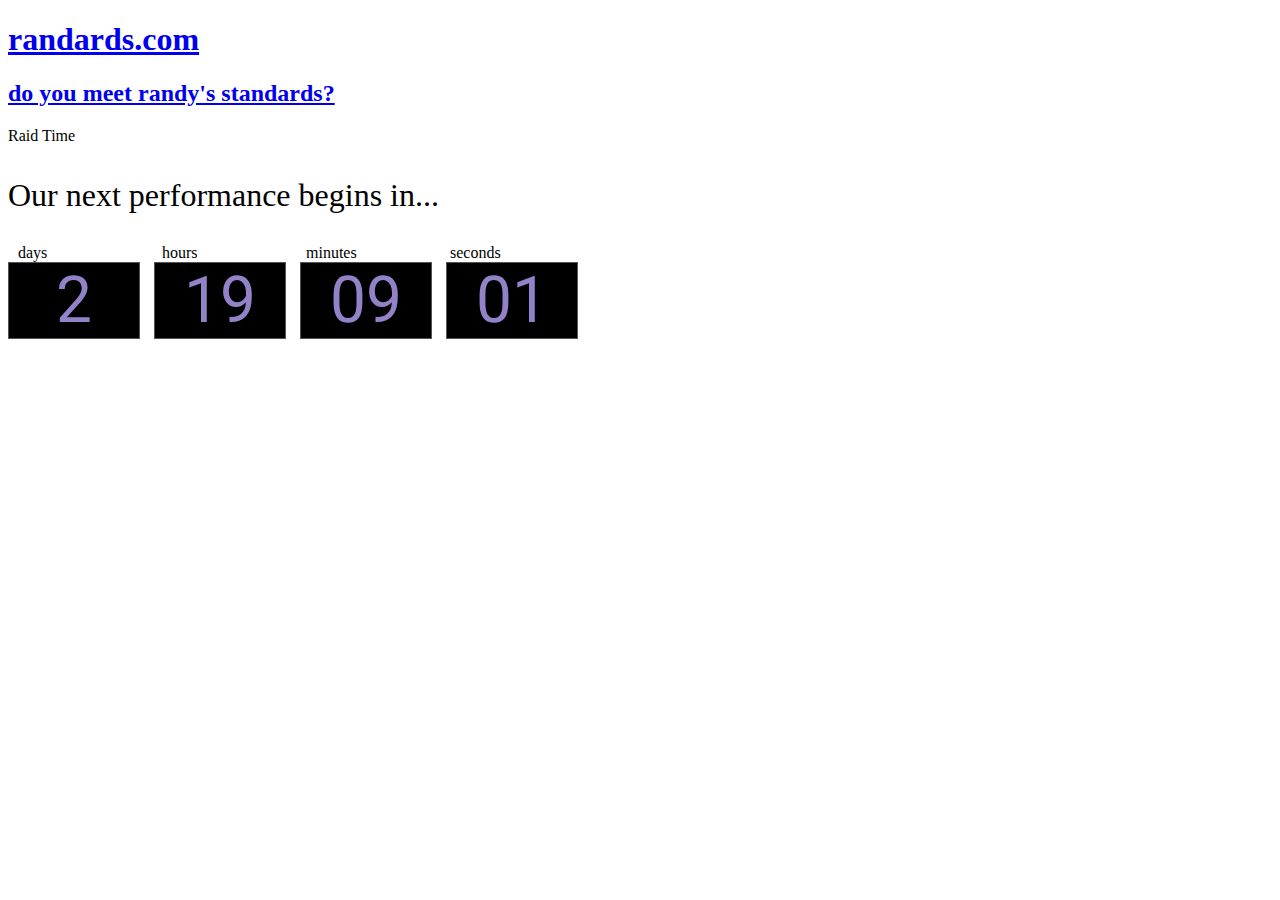
==== index.html @ 4eee9eed "Fix copy-past error." ====
<!DOCTYPE html>
<html>

<head>
    <meta charset="utf-8">
    <meta http-equiv="X-UA-Compatible" content="IE=edge">
    <meta name="viewport" content="width=device-width,initial-scale=1.0">
    <link rel="icon" href="/favicon.ico">

    <title>raid time</title>
    <link
        href="https://fonts.googleapis.com/css2?family=Josefin+Sans&family=Nunito&family=Open+Sans+Condensed:ital,wght@0,300;1,300&family=Roboto:wght@400;700&family=Shadows+Into+Light&display=swap"
        rel="stylesheet">
    <link rel="stylesheet" href="//randards.com/randards.css">
    <link rel="stylesheet" href="styles.css">
    <script src="moment.js"></script>

</head>

<body>
    <header>
        <div class="group">
            <div class="header-container">
                <div class="logo">
                    <a href="http://randards.com">
                        <h1 class="warlock">randards.com</h1>
                        <h2>do you meet randy's standards?</h2>
                    </a>
                </div>
                <div class="title">
                    Raid Time
                </div>
            </div>
        </div>
    </header>

    <section id="main">
        <div class="group">
            <p id="raidstart" class="hide">
                Our next performance begins in...
            </p>
            <p id="live" class="hide">
                We are on LIVE NOW for:
            </p>
            <div class="clock">
                <div class="labels">
                    <span class="days">days</span>
                    <span class="hours">hours</span>
                    <span class="minutes">minutes</span>
                    <span class="seconds">seconds</span>
                </div>
                <div class="timer">
                    <span id="days" class="days"></span>
                    <span id="hours" class="hours"></span>
                    <span id="minutes" class="minutes"></span>
                    <span id="seconds" class="seconds"></span>
                </div>
            </div>

        </div>
    </section>


    <script>
        function countdown() {
            let days, hours, minutes, seconds;
            var raidStatus = nextTimer();
            var endDate = new Date(raidStatus.time).getTime();

            if (isNaN(endDate)) {
                return;
            }

            setInterval(calculate, 100);

            function calculate() {
                var startDate, timeRemaining = new Date().getTime();

                if (raidStatus.active) {
                    document.getElementById("live").className = "show";
                    document.getElementById("raidstart").className = "hide";
                } else {
                    document.getElementById("live").className = "hide";
                    document.getElementById("raidstart").className = "show";
                }

                startDate = new Date().getTime();
                timeRemaining = parseInt((endDate - startDate) / 1000);

                if (timeRemaining >= 0) {
                    days = parseInt(timeRemaining / 86400);
                    timeRemaining = (timeRemaining % 86400);

                    hours = parseInt(timeRemaining / 3600);
                    timeRemaining = (timeRemaining % 3600);

                    minutes = parseInt(timeRemaining / 60);
                    timeRemaining = (timeRemaining % 60);

                    seconds = parseInt(timeRemaining);

                    document.getElementById("days").innerHTML = parseInt(days, 10);
                    document.getElementById("hours").innerHTML = hours < 10 ? "0" + hours : hours;
                    document.getElementById("minutes").innerHTML = minutes < 10 ? "0" + minutes : minutes;
                    document.getElementById("seconds").innerHTML = seconds < 10 ? "0" + seconds : seconds;
                } else {
                    raidStatus = nextTimer();
                    endDate = new Date(raidStatus.time).getTime();
                }

            }

            function nextTimer() {
                let todayUtc = new moment.utc(moment());

                var sunday = new moment.utc(moment()).startOf('week').add(1, 'day').minute(30);
                var sundayEnd = new moment.utc(sunday).add(2, 'hour');
                var thursday = new moment.utc(moment()).startOf('week').add(5, 'day').hour(1);
                var thursdayEnd = new moment.utc(thursday).add(2, 'hour');

                console.log(thursday.format())

                if (todayUtc > sundayEnd) {
                    sunday.add(1, 'week');
                    sundayEnd.add(1, 'week');
                }

                if (todayUtc > thursdayEnd) {
                    thursday.add(1, 'week');
                    thursdayEnd.add(1, 'week');
                }

                let active = ((todayUtc >= sunday && todayUtc <= sundayEnd) || (todayUtc >= thursday && todayUtc <= thursdayEnd));
                var time;

                if (active) {
                    time = moment.utc(Math.min(sundayEnd, thursdayEnd))
                } else {
                    time = moment.utc(Math.min(sunday, thursday))
                }

                return { time: time, active: active };
            }
        }

        (function () {
            countdown();
        }());

    </script>
</body>

</html>
---- styles.css ----
.clock {
  margin-top: 30px;
}

.timezone {
  display: inline-block;
  width: 60px;
  padding-right: 30px;
  text-align: right;
}

.days, .hours, .minutes, .seconds {
  display: inline-block;
  margin-right: 10px;
  padding: 0 10px;
  width: 110px;
}


.timer .days, .timer .hours, .timer .minutes, .timer .seconds {
  font-family: 'Roboto', sans-serif;
  font-size: 64px;
  color: #9482c9;
  text-align: center;
  background-color: #000;
  border: 1px solid #555;
}

#live {
  font-size: 32px;
  color: #090;
}

#raidstart {
  font-size: 32px;
  margin-bottom: 10px;
}

.hide {
  display: none;
}
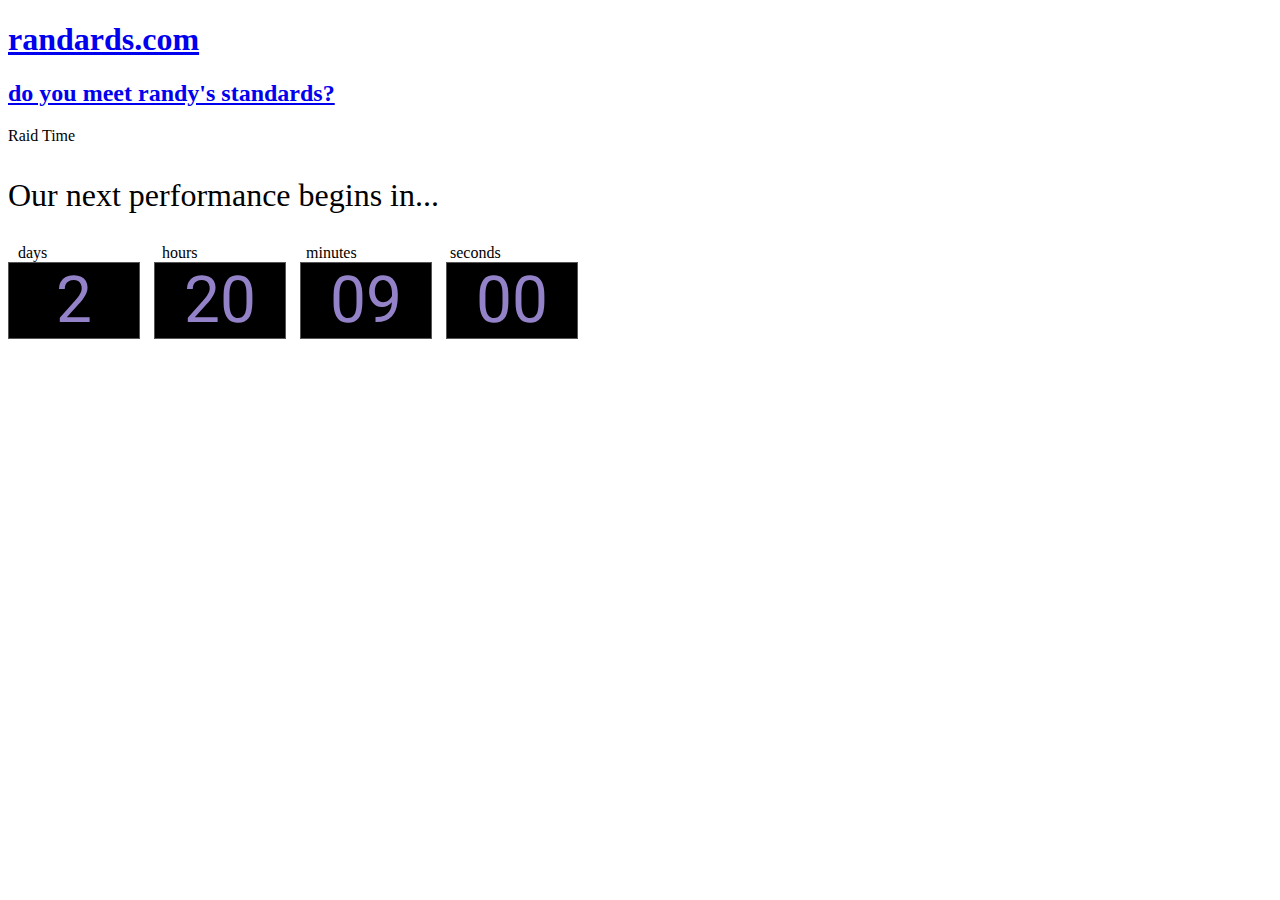
==== commit 8a95979c: "Update for the conversion back from Daylight Savings time to Standard time." ====
--- a/index.html
+++ b/index.html
@@ -113,12 +113,18 @@
             function nextTimer() {
                 let todayUtc = new moment.utc(moment());
 
+                /* Daylight Savings Time
                 var sunday = new moment.utc(moment()).startOf('week').add(1, 'day').minute(30);
                 var sundayEnd = new moment.utc(sunday).add(2, 'hour');
                 var thursday = new moment.utc(moment()).startOf('week').add(5, 'day').hour(1);
                 var thursdayEnd = new moment.utc(thursday).add(2, 'hour');
+                */
 
-                console.log(thursday.format())
+                var sunday = new moment.utc(moment()).startOf('week').add(1, 'day').hour(1).minute(30);
+                var sundayEnd = new moment.utc(sunday).add(2, 'hour');
+                var thursday = new moment.utc(moment()).startOf('week').add(5, 'day').hour(2);
+                var thursdayEnd = new moment.utc(thursday).add(2, 'hour');
+
 
                 if (todayUtc > sundayEnd) {
                     sunday.add(1, 'week');
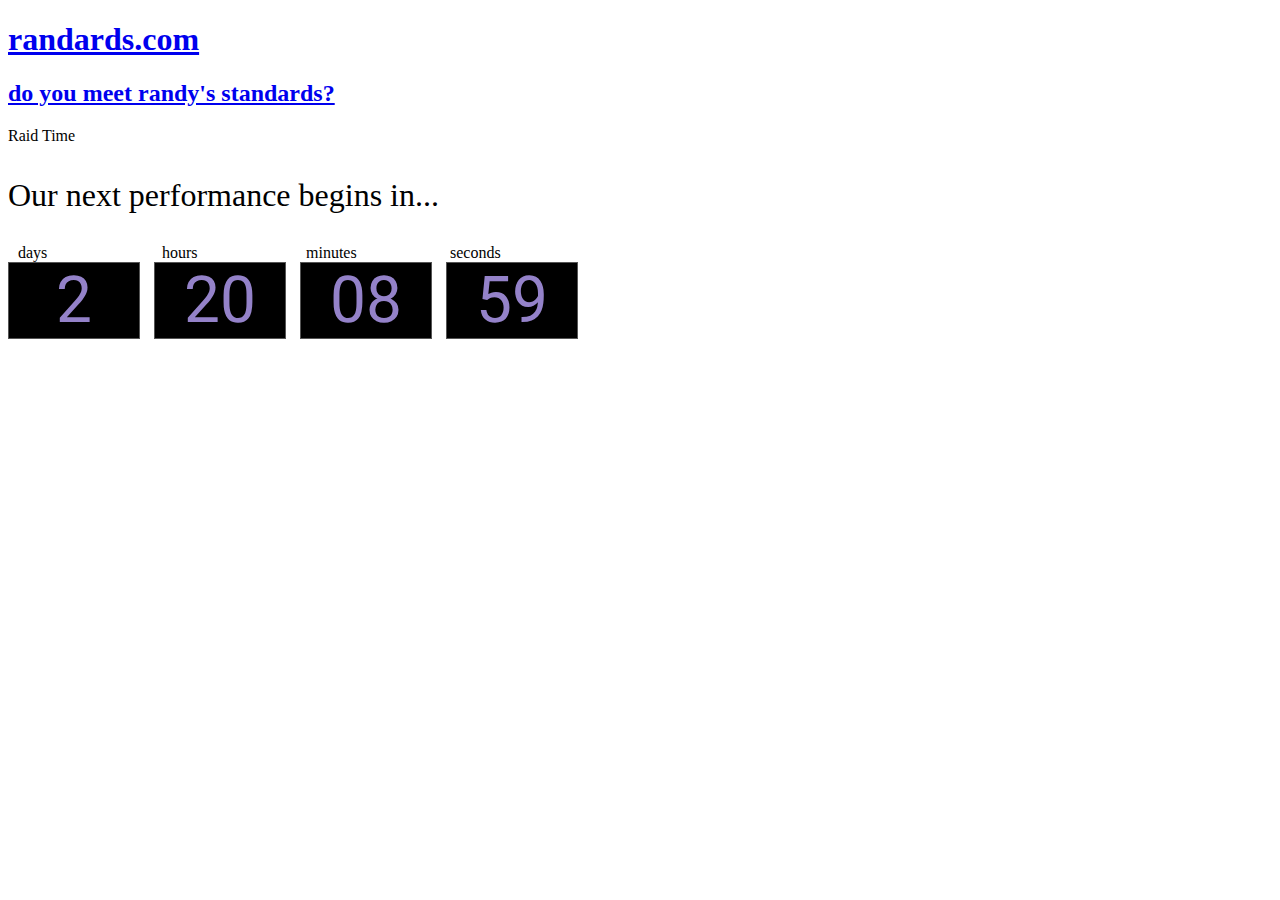
==== commit 3952b9d3: "Update date calculations to Standard Time mode." ====
--- a/index.html
+++ b/index.html
@@ -113,18 +113,19 @@
             function nextTimer() {
                 let todayUtc = new moment.utc(moment());
 
-                /* Daylight Savings Time
+                /* Daylight Savings Time 
                 var sunday = new moment.utc(moment()).startOf('week').add(1, 'day').minute(30);
                 var sundayEnd = new moment.utc(sunday).add(2, 'hour');
                 var thursday = new moment.utc(moment()).startOf('week').add(5, 'day').hour(1);
                 var thursdayEnd = new moment.utc(thursday).add(2, 'hour');
                 */
 
+                /* Standard Time */
                 var sunday = new moment.utc(moment()).startOf('week').add(1, 'day').hour(1).minute(30);
                 var sundayEnd = new moment.utc(sunday).add(2, 'hour');
                 var thursday = new moment.utc(moment()).startOf('week').add(5, 'day').hour(2);
                 var thursdayEnd = new moment.utc(thursday).add(2, 'hour');
-
+                
 
                 if (todayUtc > sundayEnd) {
                     sunday.add(1, 'week');
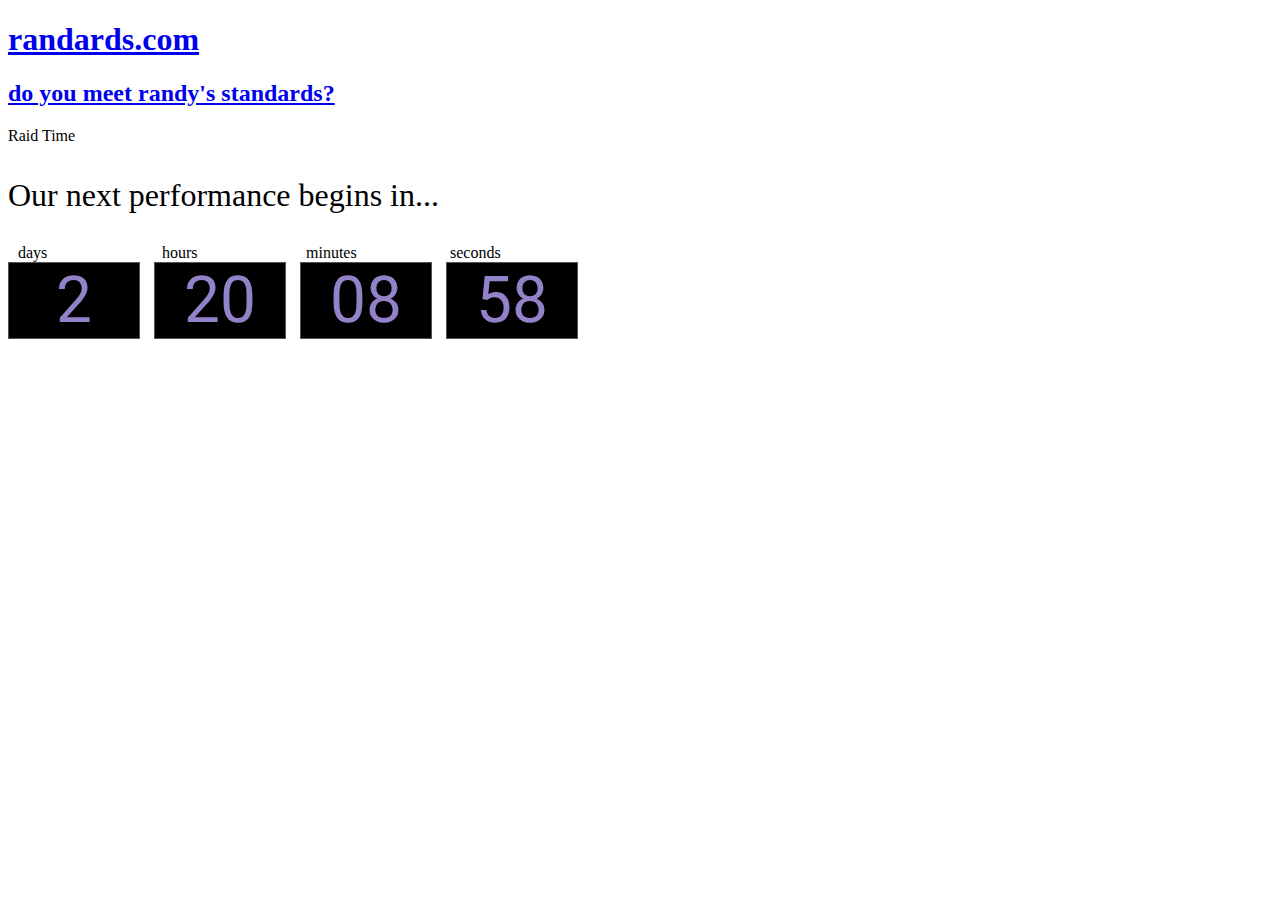
==== commit b3cfec7d: "Someone decided it was a good idea to move the Thursday raid start time, so now the originally hard-" ====
--- a/index.html
+++ b/index.html
@@ -116,14 +116,14 @@
                 /* Daylight Savings Time 
                 var sunday = new moment.utc(moment()).startOf('week').add(1, 'day').minute(30);
                 var sundayEnd = new moment.utc(sunday).add(2, 'hour');
-                var thursday = new moment.utc(moment()).startOf('week').add(5, 'day').hour(1);
+                var thursday = new moment.utc(moment()).startOf('week').add(5, 'day').minute(30);
                 var thursdayEnd = new moment.utc(thursday).add(2, 'hour');
                 */
 
                 /* Standard Time */
                 var sunday = new moment.utc(moment()).startOf('week').add(1, 'day').hour(1).minute(30);
                 var sundayEnd = new moment.utc(sunday).add(2, 'hour');
-                var thursday = new moment.utc(moment()).startOf('week').add(5, 'day').hour(2);
+                var thursday = new moment.utc(moment()).startOf('week').add(5, 'day').hour(1).minute(30);
                 var thursdayEnd = new moment.utc(thursday).add(2, 'hour');
                 
 
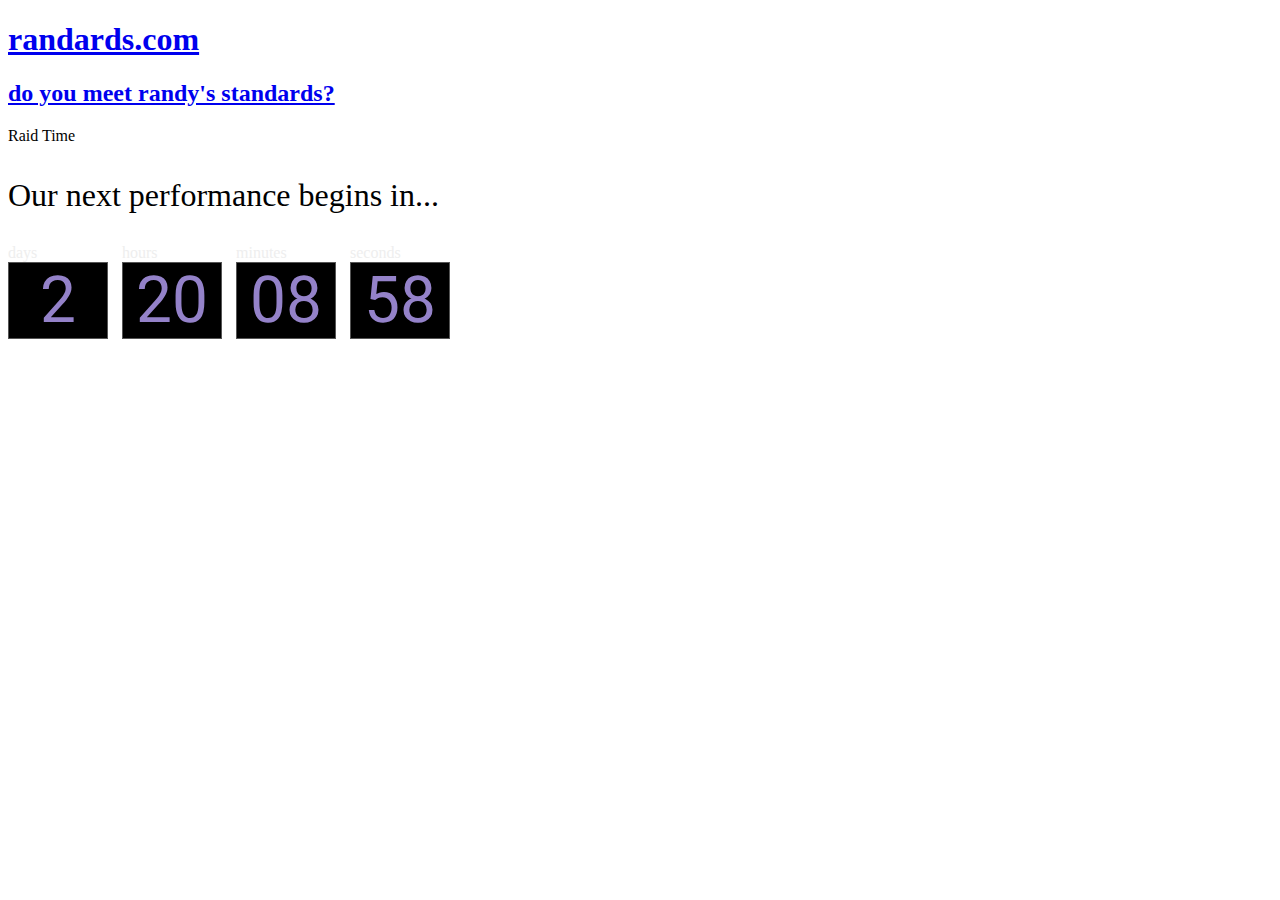
==== commit 52b892e2: "Make is suck slightly less on mobile" ====
--- a/index.html
+++ b/index.html
@@ -43,17 +43,23 @@
                 We are on LIVE NOW for:
             </p>
             <div class="clock">
-                <div class="labels">
-                    <span class="days">days</span>
-                    <span class="hours">hours</span>
-                    <span class="minutes">minutes</span>
-                    <span class="seconds">seconds</span>
-                </div>
                 <div class="timer">
-                    <span id="days" class="days"></span>
-                    <span id="hours" class="hours"></span>
-                    <span id="minutes" class="minutes"></span>
-                    <span id="seconds" class="seconds"></span>
+                    <div class="days">
+                        <div class="label">days</div>
+                        <div id="days" class="date"></div>
+                    </div>
+                    <div class="hours">
+                        <div class="label">hours</div>
+                        <div id="hours" class="date"></div>
+                    </div>
+                    <div class="minutes">
+                        <div class="label">minutes</div>
+                        <div id="minutes" class="date"></div>
+                    </div>
+                    <div class="seconds">
+                        <div class="label">seconds</div>
+                        <div id="seconds" class="date"></div>
+                    </div>
                 </div>
             </div>
 
@@ -125,7 +131,7 @@
                 var sundayEnd = new moment.utc(sunday).add(2, 'hour');
                 var thursday = new moment.utc(moment()).startOf('week').add(5, 'day').hour(1).minute(30);
                 var thursdayEnd = new moment.utc(thursday).add(2, 'hour');
-                
+
 
                 if (todayUtc > sundayEnd) {
                     sunday.add(1, 'week');
--- a/styles.css
+++ b/styles.css
@@ -12,17 +12,22 @@
 
 .days, .hours, .minutes, .seconds {
   display: inline-block;
-  margin-right: 10px;
-  padding: 0 10px;
   width: 110px;
 }
 
+.label {
+  font-size: 16px;
+  color: #eee;
+}
 
-.timer .days, .timer .hours, .timer .minutes, .timer .seconds {
+
+.timer .date {
   font-family: 'Roboto', sans-serif;
   font-size: 64px;
   color: #9482c9;
   text-align: center;
+  margin-right: 10px;
+  padding: 0 10px;
   background-color: #000;
   border: 1px solid #555;
 }
@@ -39,4 +44,27 @@
 
 .hide {
   display: none;
+}
+
+@media (max-width: 600px) {
+  
+  .label {
+    font-size: 11px;
+  }
+
+  .days, .hours, .minutes, .seconds {
+    width: 74px;
+  }
+
+  .timer .date {
+
+    font-size: 48px;
+    margin-right: 5px;
+    padding: 0 5px;
+  }
+  
+  #raidstart, #live {
+    font-size: 16px;
+  }
+
 }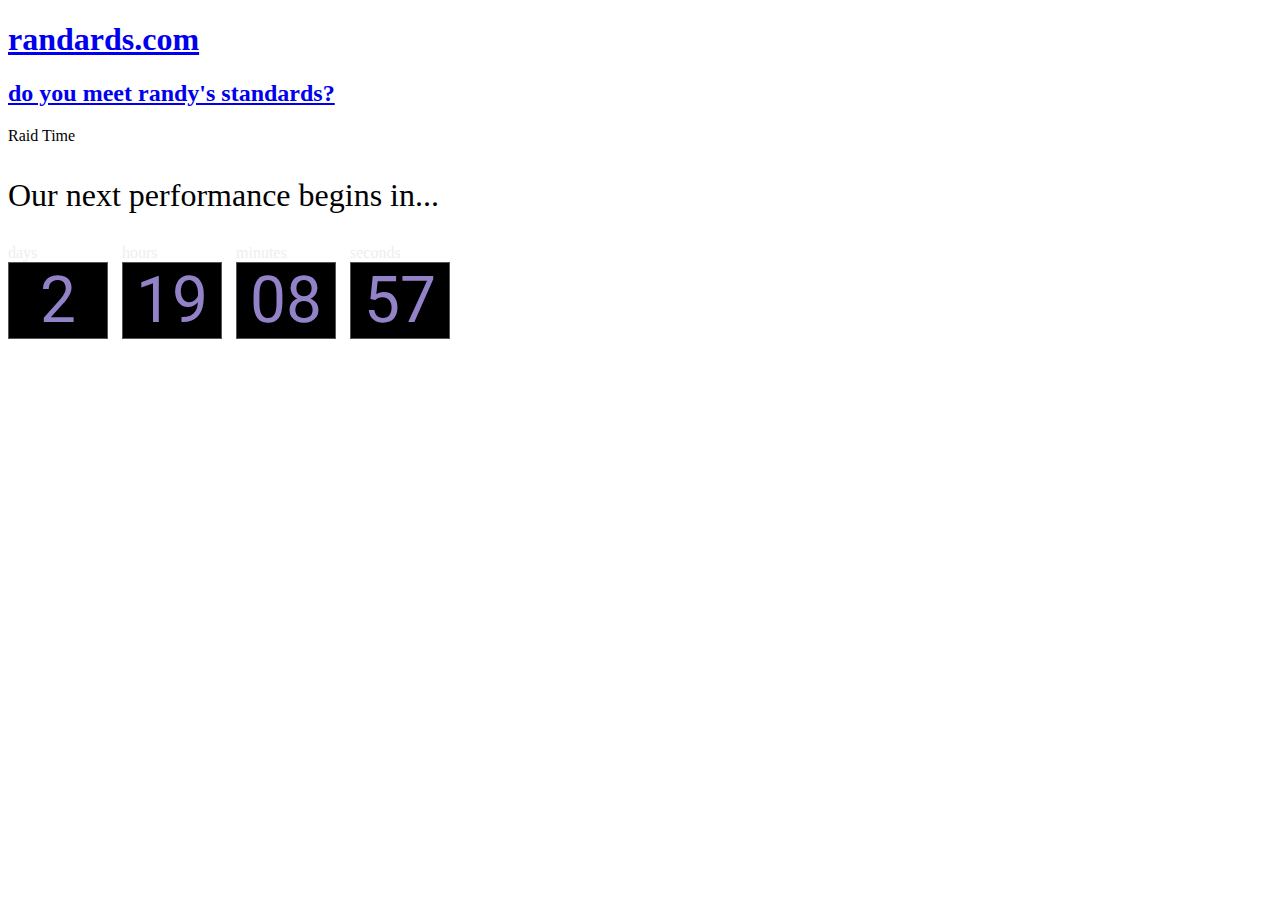
==== commit 9b18a731: "Update for DST." ====
--- a/index.html
+++ b/index.html
@@ -119,19 +119,19 @@
             function nextTimer() {
                 let todayUtc = new moment.utc(moment());
 
-                /* Daylight Savings Time 
+                /* Daylight Savings Time */
                 var sunday = new moment.utc(moment()).startOf('week').add(1, 'day').minute(30);
                 var sundayEnd = new moment.utc(sunday).add(2, 'hour');
                 var thursday = new moment.utc(moment()).startOf('week').add(5, 'day').minute(30);
                 var thursdayEnd = new moment.utc(thursday).add(2, 'hour');
-                */
+                
 
-                /* Standard Time */
+                /* Standard Time 
                 var sunday = new moment.utc(moment()).startOf('week').add(1, 'day').hour(1).minute(30);
                 var sundayEnd = new moment.utc(sunday).add(2, 'hour');
                 var thursday = new moment.utc(moment()).startOf('week').add(5, 'day').hour(1).minute(30);
                 var thursdayEnd = new moment.utc(thursday).add(2, 'hour');
-
+                */
 
                 if (todayUtc > sundayEnd) {
                     sunday.add(1, 'week');
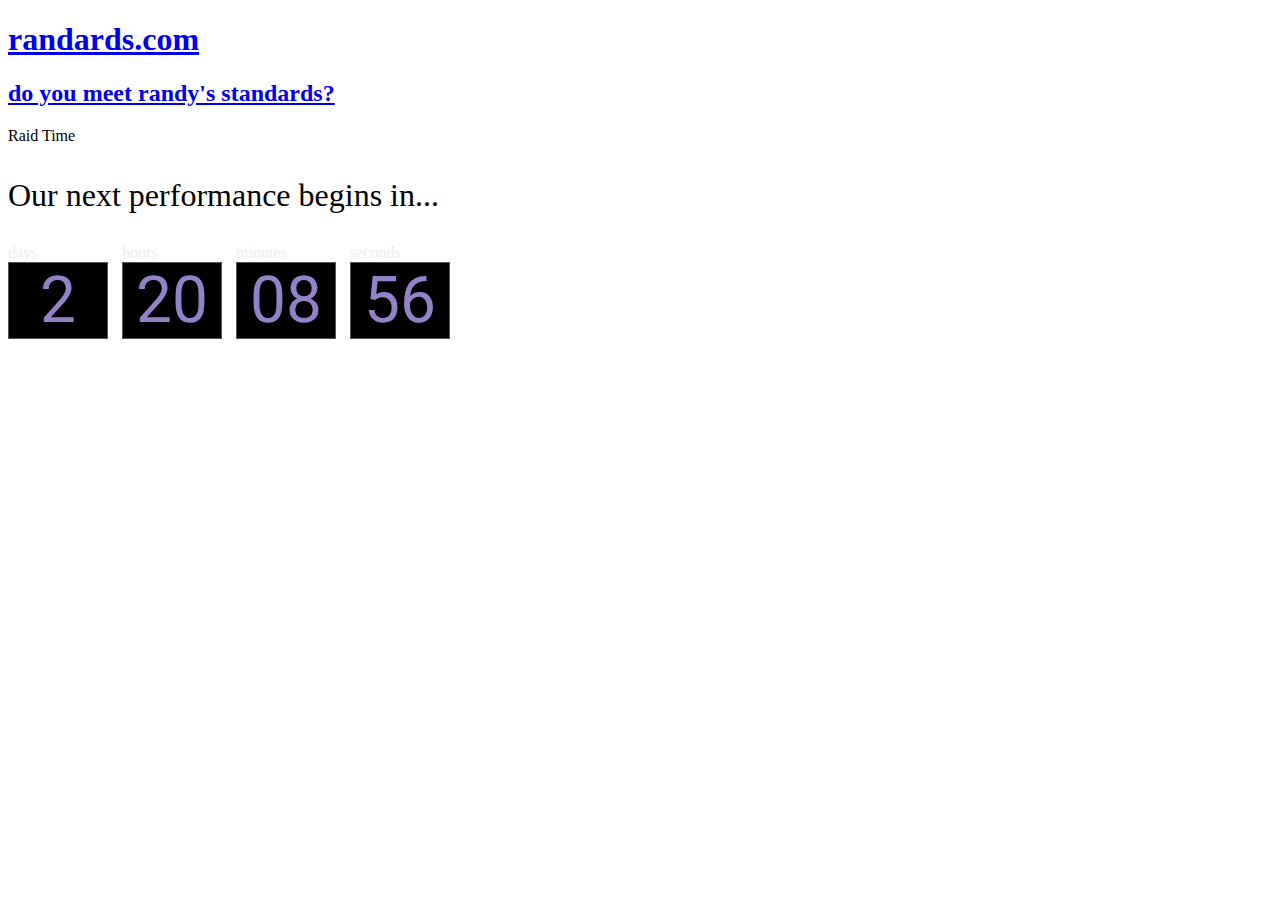
==== commit 700f8275: "Update raid timer for standard time" ====
--- a/index.html
+++ b/index.html
@@ -119,19 +119,19 @@
             function nextTimer() {
                 let todayUtc = new moment.utc(moment());
 
-                /* Daylight Savings Time */
+                /* Daylight Savings Time 
                 var sunday = new moment.utc(moment()).startOf('week').add(1, 'day').minute(30);
                 var sundayEnd = new moment.utc(sunday).add(2, 'hour');
                 var thursday = new moment.utc(moment()).startOf('week').add(5, 'day').minute(30);
                 var thursdayEnd = new moment.utc(thursday).add(2, 'hour');
-                
+                */
 
-                /* Standard Time 
+                /* Standard Time */
                 var sunday = new moment.utc(moment()).startOf('week').add(1, 'day').hour(1).minute(30);
                 var sundayEnd = new moment.utc(sunday).add(2, 'hour');
                 var thursday = new moment.utc(moment()).startOf('week').add(5, 'day').hour(1).minute(30);
                 var thursdayEnd = new moment.utc(thursday).add(2, 'hour');
-                */
+                
 
                 if (todayUtc > sundayEnd) {
                     sunday.add(1, 'week');
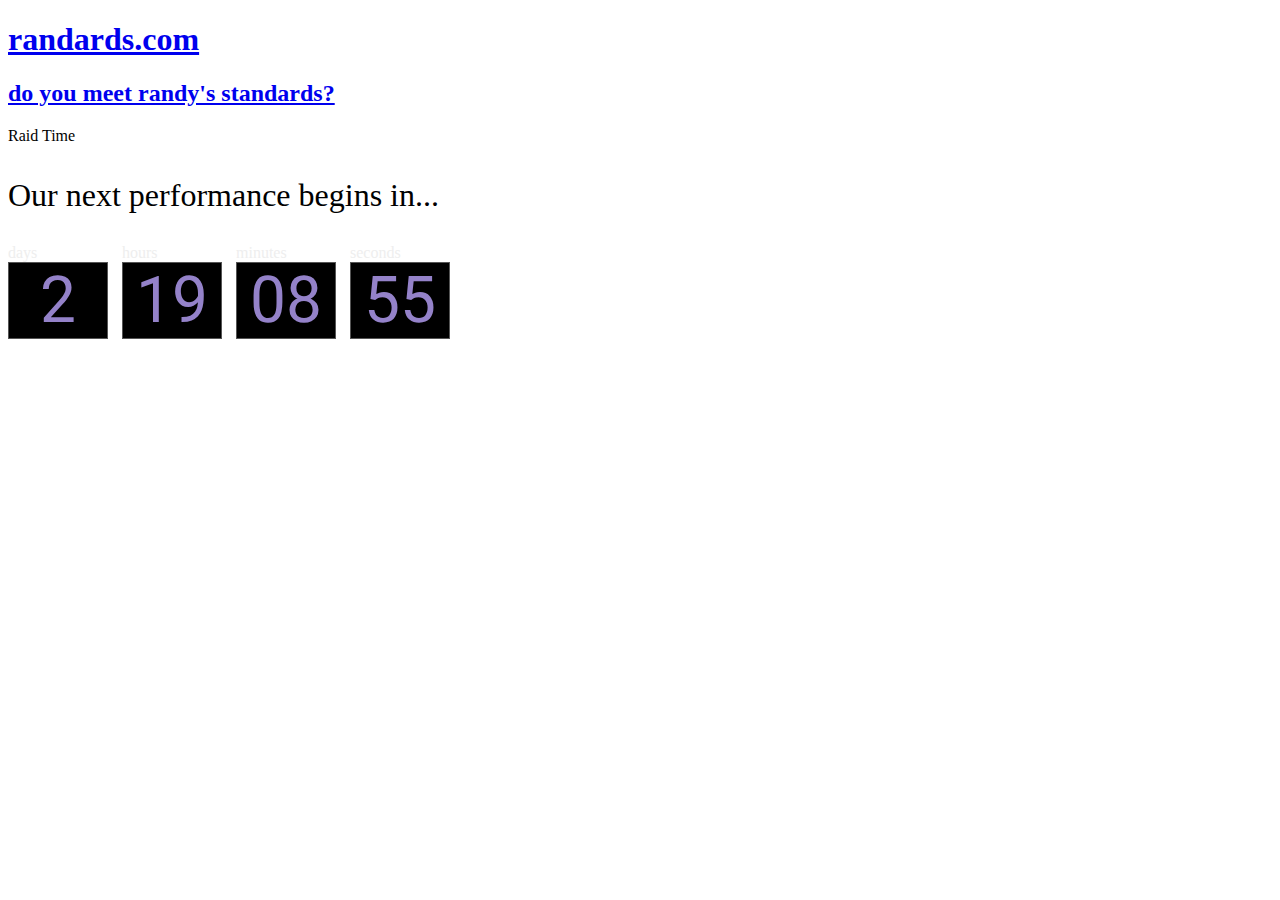
==== commit bc6f6cc9: "Update raid time for DST." ====
--- a/index.html
+++ b/index.html
@@ -119,19 +119,19 @@
             function nextTimer() {
                 let todayUtc = new moment.utc(moment());
 
-                /* Daylight Savings Time 
+                /* Daylight Savings Time */
                 var sunday = new moment.utc(moment()).startOf('week').add(1, 'day').minute(30);
                 var sundayEnd = new moment.utc(sunday).add(2, 'hour');
                 var thursday = new moment.utc(moment()).startOf('week').add(5, 'day').minute(30);
                 var thursdayEnd = new moment.utc(thursday).add(2, 'hour');
-                */
+                
 
-                /* Standard Time */
+                /* Standard Time 
                 var sunday = new moment.utc(moment()).startOf('week').add(1, 'day').hour(1).minute(30);
                 var sundayEnd = new moment.utc(sunday).add(2, 'hour');
                 var thursday = new moment.utc(moment()).startOf('week').add(5, 'day').hour(1).minute(30);
                 var thursdayEnd = new moment.utc(thursday).add(2, 'hour');
-                
+                */
 
                 if (todayUtc > sundayEnd) {
                     sunday.add(1, 'week');
